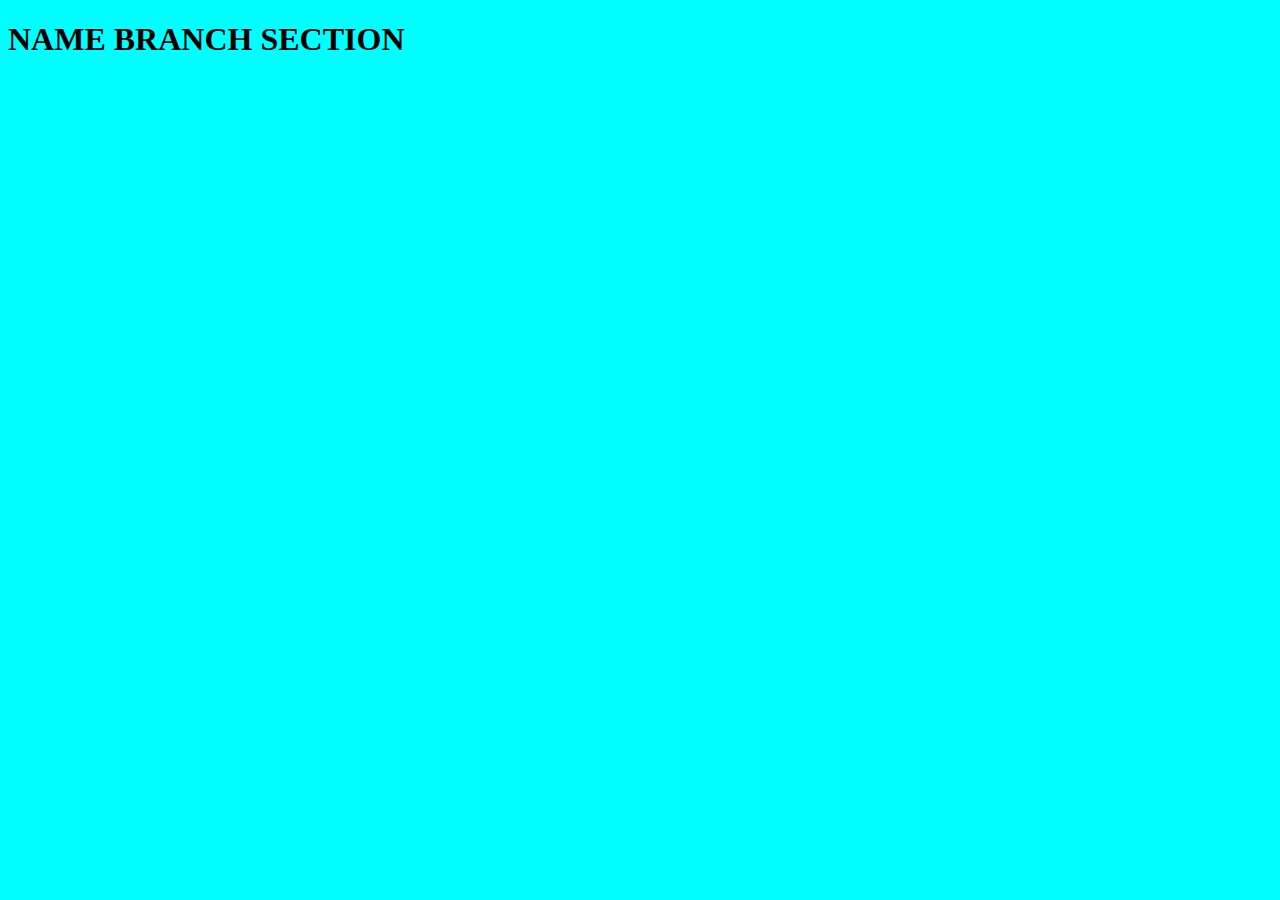
==== Day-1/index.html @ 468fd013 "first commit" ====
<!DOCTYPE html>
<html lang="en">
<head>
    <meta charset="UTF-8">
    <meta name="viewport" content="width=device-width, initial-scale=1.0">
    <title>Document</title>
    <link rel="stylesheet" href="style.css">
</head>
<body>
    <h1>NAME BRANCH SECTION</h1>
</body>
</html>
---- Day-1/style.css ----
body{
    background-color:aqua ;
}
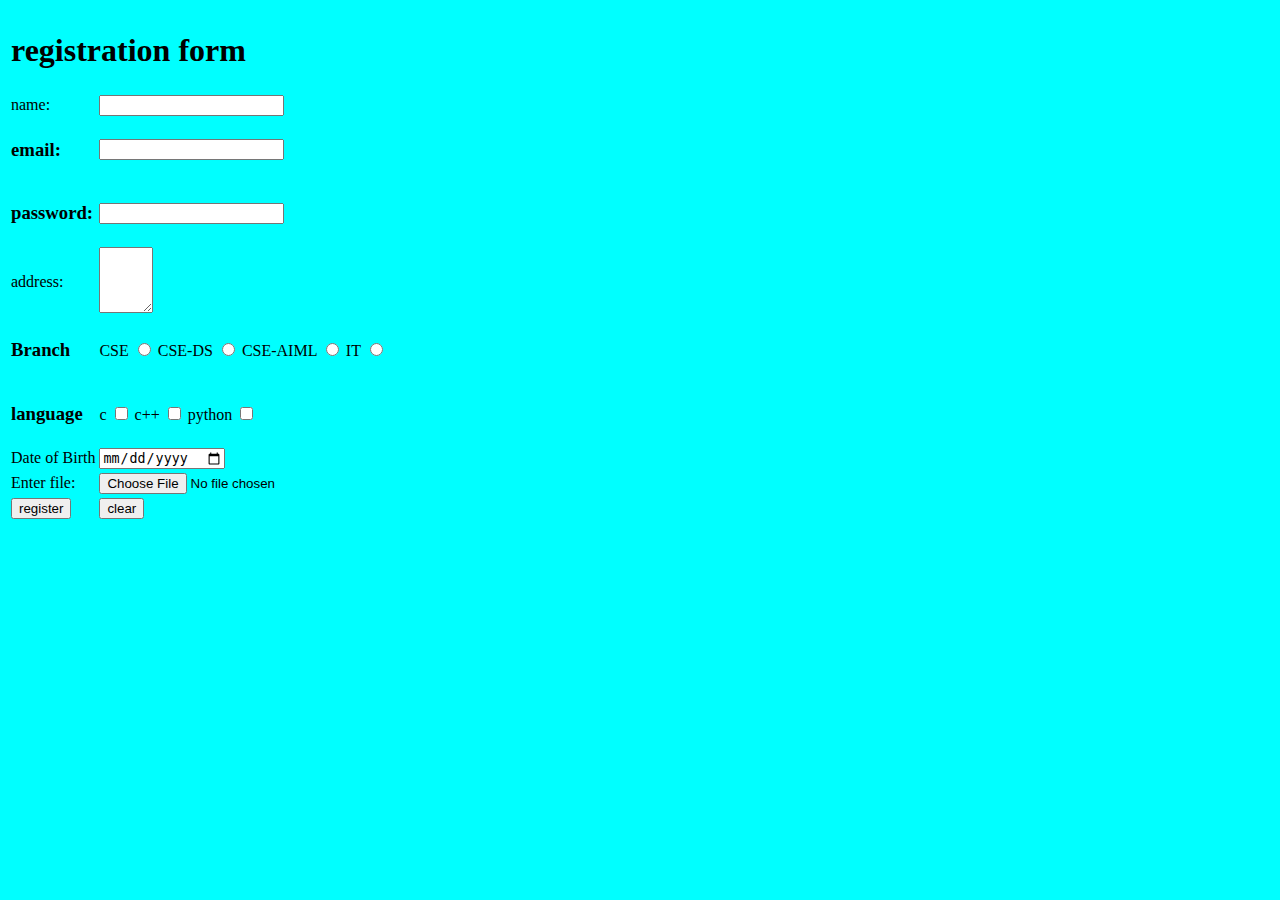
==== commit f6a73c0d: "registration form" ====
--- a/Day-1/index.html
+++ b/Day-1/index.html
@@ -7,6 +7,73 @@
     <link rel="stylesheet" href="style.css">
 </head>
 <body>
-    <h1>NAME BRANCH SECTION</h1>
+    <form action="#" method="post">
+        <table><!--makes it responsive-->
+            <tr>
+                <td colspan="2">
+                    <h1>registration form</h1>
+                </td>
+            </tr>
+            <tr>
+                <td>
+                    name:
+                </td>
+                <td>
+                    <input type="text">
+                </td>
+            </tr>
+            <tr>
+                <td>
+                    <h3>email:</h3>
+                </td>
+                <td><input type="email"></td>
+            </tr>
+            <tr>
+                <td>
+                    <h3>password:</h3>
+                </td>
+                <td>
+                    <input type="password">
+                </td>
+            </tr>
+            <tr>
+                <td>address:</td>
+                <td><textarea name="" id="" rows="4" cols="4"></textarea></td>
+            </tr>
+            <tr>
+                <td><h3>Branch</h3></td>
+                <td>
+                    CSE <input type="radio" name="r1">
+                    CSE-DS <input type="radio" name="r1">
+                    CSE-AIML <input type="radio" name="r1">
+                    IT <input type="radio" name="r1">
+                </td>
+            </tr>
+            <tr>
+                <td><h3>language</h3></td>
+                <td>
+                    c <input type="checkbox" name="c1" id="">
+                    c++ <input type="checkbox" name="c2" id="">
+                    python <input type="checkbox" name="c3" id="">
+                </td>
+            </tr>
+            <tr>
+                <td>Date of Birth</td>
+                <td><input type="date" name="dob"></td>
+            </tr>
+            <tr>
+                <td>Enter file:</td>
+                <td><input type="file" name="f1"></td>
+            </tr>
+            <tr>
+                <td>
+                    <input type="submit" value="register">
+                </td>
+                <td>
+                    <input type="reset" value="clear">
+                </td>
+            </tr>
+        </table>
+    </form>
 </body>
 </html>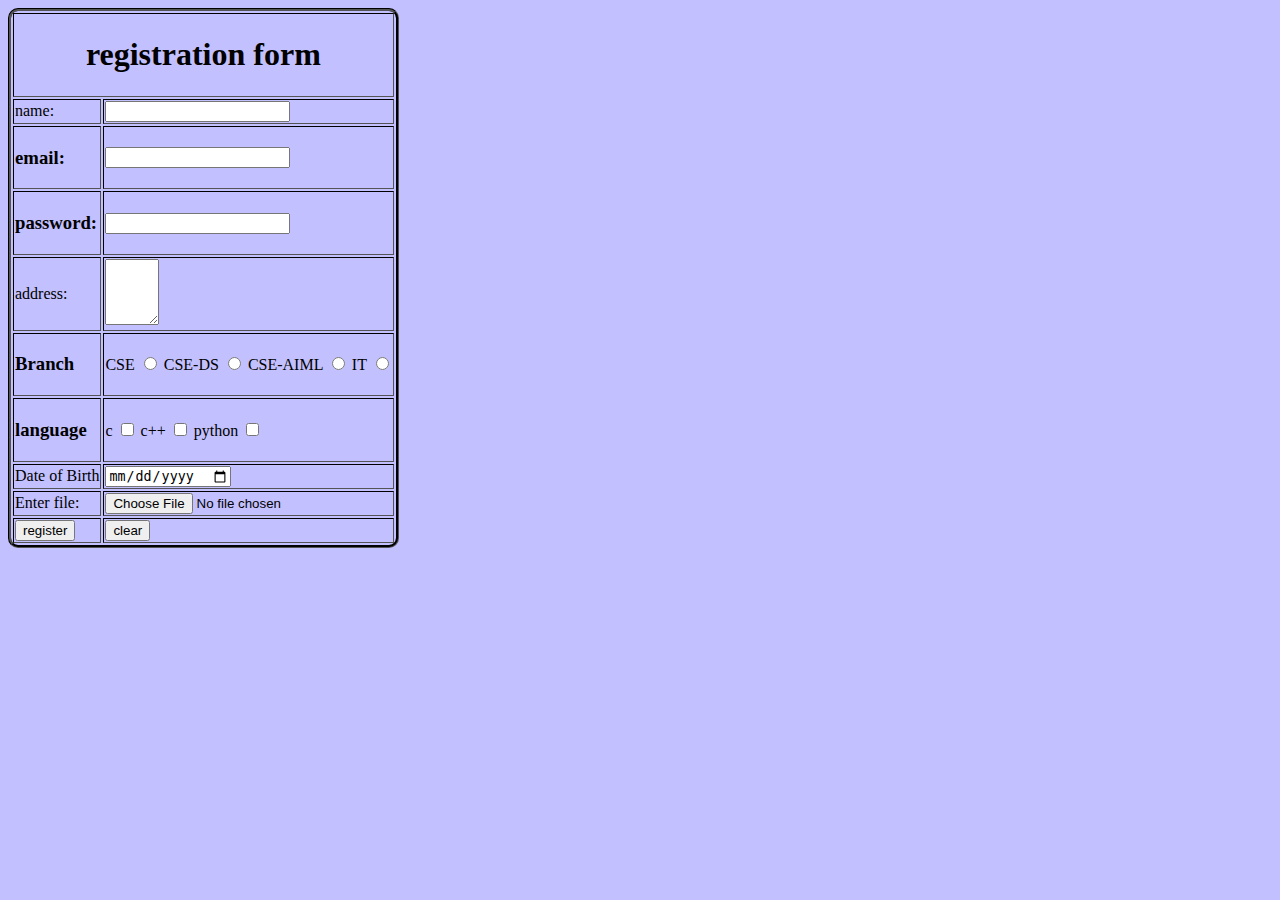
==== commit 042dd8fb: "final code" ====
--- a/Day-1/index.html
+++ b/Day-1/index.html
@@ -8,7 +8,7 @@
 </head>
 <body>
     <form action="#" method="post">
-        <table><!--makes it responsive-->
+        <table border="4px"><!--makes it responsive-->
             <tr>
                 <td colspan="2">
                     <h1>registration form</h1>
--- a/Day-1/style.css
+++ b/Day-1/style.css
@@ -1,3 +1,15 @@
 body{
-    background-color:aqua ;
-}+    background-color:rgb(195, 192, 255) ;
+}
+table{
+    background-color: rgb(195, 192, 255);
+    border-radius: 10px;
+    border-color: rgb(0, 0, 0);
+    border-style: groove;
+    border-width: 3px;
+    color: rgb(0, 0, 0);
+}
+h1{
+    text-align: center;
+    color: black;
+}
